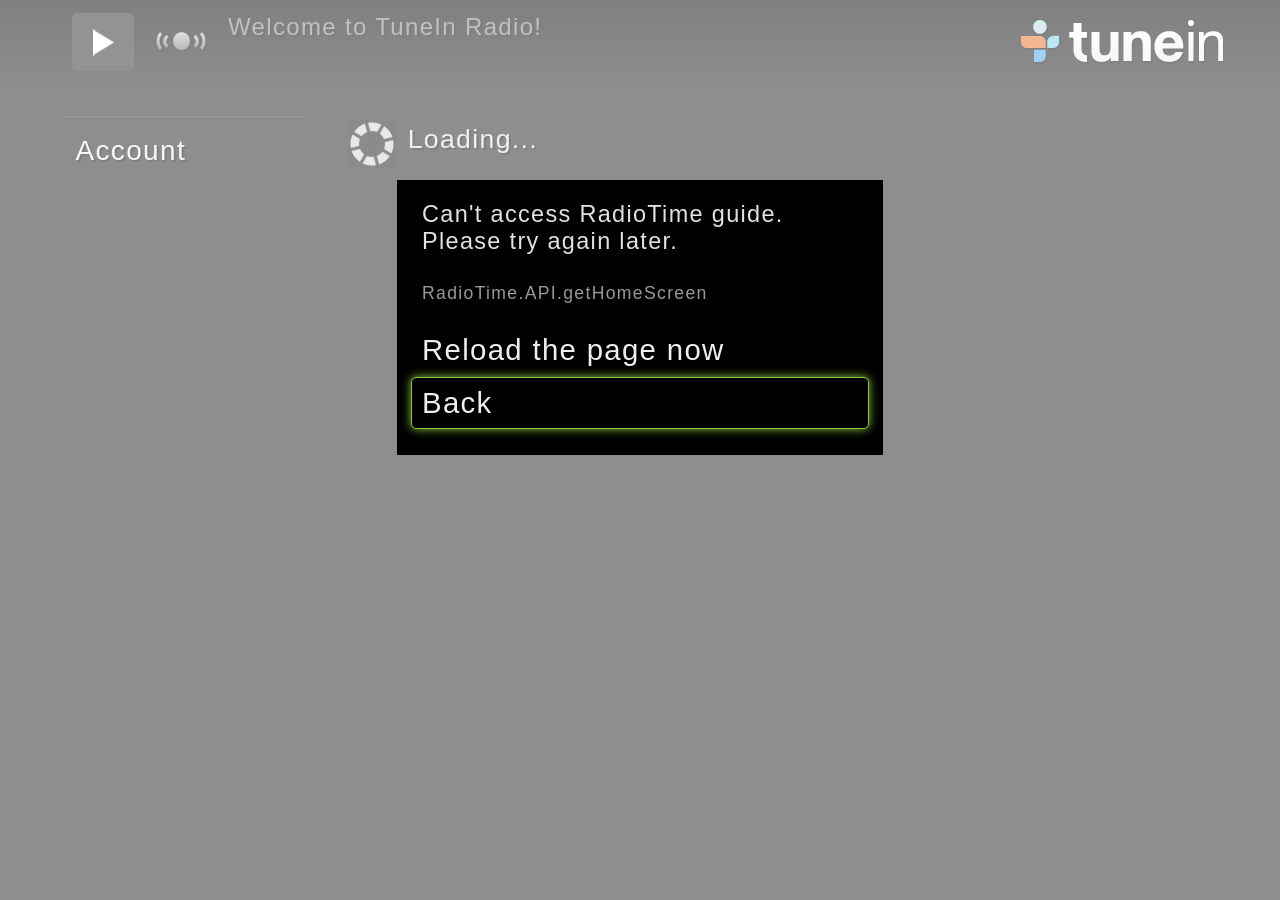
==== index.html @ f5fadd44 "Rename tuned.htm to index.html" ====
<!--?xml version="1.0" encoding="UTF-8"?-->
<!DOCTYPE html PUBLIC "-//W3C//DTD XHTML 1.0 Transitional//EN" "http://www.w3.org/TR/xhtml1/DTD/xhtml1-transitional.dtd">
<html xmlns="http://www.w3.org/1999/xhtml" xml:lang="en" lang="en"><head><script type="text/javascript" src="bundle-playback.js" charset="utf-8"></script>
<!-- End Wayback Rewrite JS Include -->

		<meta http-equiv="content-type" content="text/html; charset=UTF-8">  
		<title>TuneIn Radio: Find and listen to Talk, Music and Local Radio Online</title>
		<link href="ce.css" type="text/css" rel="stylesheet" title="default" media="all">

		<script type="text/javascript" src="jquery-1.4.min.js"></script>
		<script type="text/javascript" src="radiotime.js"></script>
		<script type="text/javascript" src="rsh.js"></script></head><body onload="RadioTime.UI.init();" class="home"><form id="rshStorageForm" style="left:-1000px;top:-1000px;width:1px;height:1px;border:0;position:absolute;"><textarea id="rshStorageField" style="left:-1000px;top:-1000px;width:1px;height:1px;border:0;position:absolute;">{"DhtmlHistory_pageLoaded":true}</textarea></form>
		<script type="text/javascript" src="ui.js"></script>
	
	

        <div id="header">
        		<div class="module mini-player">
        			<a id="mini-player-play" href="#" class="button"></a>
					<a id="mini-player-info" href="#" class="button"></a>
					<div id="mini-player-display" class="">
						<img id="mini-player-display-image" src="s0s.png" alt="">
						<div id="mini-player-title">Welcome to TuneIn Radio!</div>
						
						<div id="mini-player-visual">
					   		<div id="mini-player-visual-progress"></div>
					 	</div>
						<div id="mini-player-time"></div>
						<div id="mini-player-subtitle"></div>
					</div>
				</div> 
        		<a id="cmd_home" class="logo" href="tunetv.html">Home</a>
				<div id="search-and-account">
					<!--
					<a id="cmd_search" class="button toolbar" href="#">Search</a>
					<a id="cmd_account" class="button toolbar" href="#">Settings</a>
					-->
				</div>
		</div>
		
		<div id="sub-header">
		</div>
		<!-- begin #content -->
		<div id="content">
			<div id="secondary">
				<div class="wrapper">
					<div id="control-browse" class="module">
						<div class="module-content">
							<div class="module-content-inner">
								<div id="back-button" class="back" style="display: none;">
									<a id="cmd_back" href="#" class="button"><span id="back-button-caption">Home</span><em></em></a>
								</div>
								<ul id="control-actions" class="actions"></ul>    
								<ul id="control-actions-dynamic" class="actions"><li><a id="cmd_account" class="button" href="#">Account</a></li></ul>
								<div id="qt_embed" class="button"></div>
							</div>				
						
						</div>			
					</div>
				</div>
			</div>
			<div id="primary">
				<div class="wrapper">
					<div id="play-metainfo" class="module" style="display: none;">
						<div class="module-header">
							<h1 id="meta-title">&nbsp;</h1>
							<div id="meta-text"></div>
							<div id="meta-subtext"></div>
							<div class="logo_wrapper"><img id="meta-image" class="logo" src="TuneIn%20Radio_%20Find%20and%20listen%20to%20Talk,%20Music%20and%20Local%20Radio%20Online_arquivos/s0q.png" alt="logo"></div>
						</div>
					</div>
					<div id="ad-module" class="module">
						<div class="module-content">
							<img src="ad_placeholder.jpg" alt="Ad">
						</div>
					</div>
					<div id="play-onnow" class="module">
						<div class="module-content">
							<div id="onnow-content"></div>
						</div>
					</div>	
					<div id="listing-stations" class="module listing" style="display: block;">
						<div id="listing-stations-header" class="module-header" style="display: none;">
							<h1 id="nav-title"></h1>	
							<span id="nav-subtitle"></span> 
						    <span id="pagination-caption"></span>
						</div>

						<div class="module-content">
							<div class="module-content-inner">
								<div id="main" class="listing-wrapper" style="height: auto;"><div class="message loading">Loading...</div></div>
								<!--
								<div id="pagination-footer">
			               	<span></span> 
								</div>
								-->
								<div class="logo">
									<img id="listing-image" src="s0q.png" alt="logo" style="display: none;">
								</div>
							
									<ol id="pagination-side"><li></li></ol>
								</div>
						</div>
			    </div>
				</div>
			</div>
		</div>
		<!-- end #content -->
		<div id="status-text" style="display: none;">Loading configuration...</div>
		<!-- basement element is used as a container for media players -->
		<div id="basement">
		<!-- preload hover image for the logo -->
		<img src="logo_dark_hover.png">
		<div style="position: absolute;"><ruffle-embed id="9098508230452676" type="application/x-shockwave-flash" src="rt-tools/swf/mplayer.swf?9098508230452676" allowscriptaccess="always" flashvars="autostart=true&amp;objectid=9098508230452676" width="1" height="1"></ruffle-embed></div><div style="position: absolute;"><ruffle-embed id="7338263031550069" type="application/x-shockwave-flash" src="rt-tools/swf/mplayer-AS2.swf?7338263031550069" allowscriptaccess="always" flashvars="autostart=true&amp;objectid=7338263031550069" width="1" height="1"></ruffle-embed></div></div>
	


<!--
     FILE ARCHIVED ON 14:43:16 Sep 12, 2021 AND RETRIEVED FROM THE
     INTERNET ARCHIVE ON 22:48:39 Nov 09, 2026.
     JAVASCRIPT APPENDED BY WAYBACK MACHINE, COPYRIGHT INTERNET ARCHIVE.

     ALL OTHER CONTENT MAY ALSO BE PROTECTED BY COPYRIGHT (17 U.S.C.
     SECTION 108(a)(3)).
-->
<!--
playback timings (ms):
  captures_list: 0.568
  exclusion.robots: 0.037
  exclusion.robots.policy: 0.025
  esindex: 0.007
  cdx.remote: 25.708
  LoadShardBlock: 145.559 (3)
  PetaboxLoader3.datanode: 84.097 (4)
  PetaboxLoader3.resolve: 105.361 (3)
  load_resource: 63.64
-->
---- ce.css ----
body {
	font-family: 'Philips Screen Font 4', Helvetica, Arial, sans-serif;
	font-size: 22pt;
    color: #f2f2f2;
	background:#1c1c1c;
    padding: 0;
    margin: 0;
 	letter-spacing:1pt;
	text-shadow: 2px 2px 0px #000000;
	text-overflow: ellipsis;
	filter: dropshadow(color=#000000, offx=2, offy=2);
}

/** reset **/
a {
	text-decoration: none;
	color: #eee;
	margin:1px;
	border: 1px transparent solid;
}
a:focus {
/*	color: #8cc641; */
	border: 1px #8cc641 solid;
	-webkit-box-shadow: 0px 0px 10px #8cc641;
	-moz-box-shadow: 0px 0px 10px #8cc641;
	box-shadow: 0px 0px 10px #8cc641;
	-webkit-border-radius: 5px;
	-moz-border-radius: 5px;
	border-radius: 5px;
	outline: none;
	margin:1px;
}



ol, ul, li {
    list-style: none;
    margin: 0;
    padding: 0;
}
 
img {
    border: 0 !important;
    text-decoration: none !important
}
.clear {
	clear: both;
}

.outline {
	border: 2px white solid;
}

.hl {
	background: #EEFF99;
}

#mini-player-play, #mini-player-info {
	-webkit-border-radius: 5px;
	-moz-border-radius: 5px;
	border-radius: 5px;
}

#header {
	height: 90px;
	position: fixed;
	top: 0;
	width: 100%;
	z-index: 10;
	overflow: hidden;
	background: #1c1c1c; /* old browsers */
	background: -moz-linear-gradient(top, #000000 0%, #1C1C1C 100%); /* firefox */
	background: -webkit-gradient(linear, left top, left bottom, color-stop(0%,#000000), color-stop(100%,#1C1C1C)); /* webkit */
	filter: progid:DXImageTransform.Microsoft.gradient( startColorstr='#000000', endColorstr='#1C1C1C',GradientType=0 ); /* ie */
}

#sub-header  {
	height: 10px;
	margin: 84px 0 20px;
	overflow: hidden;
 	padding: 0 5%; 
}

#header a#cmd_home {
    background: url(logo_dark_normal.png) 4px 4px no-repeat;
    height: 64px;
    right: 46px;
	overflow: hidden;
    position: absolute;
    text-indent: 9999px;
    top: 8px; 	
    width: 272px;
	display: block;
	border-color: transparent;
	padding:0;
}

#header a#cmd_home:focus {
	/*background-position: 4px -63px;*/
	/* had to split into two images as workaround for Chrome backgrounds scaling bug*/
	background-image: url(logo_dark_hover.png) ;
	border-color: #8cc641;
	padding:0;
}

#content {
	width: 100%;
}

#primary {
	position: relative;
	width: 75%;
	background:url(right_column_bg.png) left center no-repeat; 
}
	#primary .wrapper {
		width:93%;
		padding:0 5% 0 2%;
	}

#secondary {
	width: 24.8%;
	position: relative;
	z-index: 1;
	background:url(left_column_bg.png) right center no-repeat; 
}
	#secondary .wrapper {
		width:80%;
		padding:1px 0 0 20%;
	}

#primary, #secondary {
	float: left;
	height: 560px;
}

 
.actions li, .listing li {
	margin: 0 0 3px;
}

#listing-stations .listing li a.button {
	border: 1px solid transparent;
	margin: 1px;
}

#back-button-caption {
	padding:0 0 0 30px;
	background:url(back_arrow.png) left 6px no-repeat;
}

#back-button {
	padding:0 0 8px;
	border-bottom: 1px solid #000;
}

#secondary .button {
	white-space:normal;
}

#secondary .button.filter {
	white-space:nowrap;
}

/*
div#back-button {
	margin: 0 0 15px;
	position: relative;
}

div#back-button em {
	background-image: url(arrow_sidebar_back.png);
	background-repeat: no-repeat;
	background-position: 0 0;
	display: block;
	height: 54px;
	top: -4px;
	left: -29px;
	position: absolute;
	width: 30px;
	display:none;
}

div#back-button a:focus {
	background: #39f;
	color: #111;
}

div#back-button a:focus em {
    background-position: 0 -55px;
}
*/

#control-browse {
	height: 100%;
}

.module {width: 98%;}

.module-content {
	position: relative;
	height: 100%;
}

/* .module-content-inner {padding: 7px;} */


#listing-stations {
	height: 560px;
}
/*
.play #listing-stations .button {
	font-size: 18pt;
}
*/
#listing-stations .button img {
/*	
	float: left;
	margin-right: 12px;
*/
	position: absolute;
	top: 6px;
	left: 8px;
}
#listing-stations .button.schedule img {
	top: 20px;
}
.home #listing-stations .button img {
	margin: 0 20px;
	top: 12px; left: 0;
	width:130px;
}

#play-onnow {
	display: none;
	height: 320px;
	position: absolute;
	bottom: 0;
	width:92%; /* hack */
}
#play-onnow .module-content {
	/*margin: 0 320px 0 0;*/
	overflow: hidden;
} 
#onnow-content {
	padding:10px 0 18px 10px
}
#onnow-content img {
	float: left;
	margin-right: 18px;
}
#onnow-content .button {
	white-space: normal;
}
#onnow-content div.ts {
	padding: 0;
	color: #999;
	text-align: right;
	font-size: 14pt;
}

/*
.song, .artist {
	padding-left: 280px !important;
}
*/

.tweet {
	font-size: 16pt;
	color: #ccc;
}
.tweet img {
	width: 50px;
	height: 50px;
	float: left;
	margin: 0 8px 8px 0;
}
.tweet .clear {
	padding: 0 !important;
}

#onnow-content .tweet-inner {
	padding: 0;
	margin: 0 0 0 66px;
}

#onnow-content .tweet-inner div.ts {
	padding: 10px 0;
	text-align: left;
}

.user {
	font-weight: bold;
	color: #2276BB !important;
}
#album_art {
	float: left;
}
#album_art img {
	width: 240px;
	height: 240px;
}
#album_art img.attribution {
	width: auto;
	height: auto;
	position: absolute;
	display: block;
	top: 268px;
	left: 16px;
}
#onnow-content div.title {
	font-size: 20pt;
}
.artist {
	padding-top: 9px !important;
	color: #999;
}
#onnow-content div.description {
	font-size: 18pt;
	color: #999;
}
.expired {
	opacity: 0.6;
}
#ad-module {
	display: none;
	width: 300px;
	height: 250px;
	position: absolute;
	bottom: 70px;
	right: 0;
}

.browse #listing-stations {
	height: 500px;
	/*
	position: absolute;
	bottom: 0;*/
}

.play #listing-stations {
	height: auto;
	position: absolute; /** check **/
	width:92%; /* hack */
	margin:10px 0 0;
}
.play #listing-stations .module-content {
	/*margin: 0 320px 0 0;*/
}

.listing-wrapper {overflow: hidden;}

.play #listing-stations .listing-wrapper {
	height: 280px;
}
 

#pagination-footer {
	background: #151515;
	padding: 3px 0;
}

#pagination-footer {display:none;}

#pagination-footer span {
	background: url(pagination_dn.png) top left no-repeat;
	margin: 0 auto;
	display: block;
	height: 11px;
	width: 15px;
	text-indent: -9999px;
}

#browse_view, #info_view {
	display: none;
}

h1, h2 {
	font-weight: normal;
}

h1 {
    color: #fff;
	font-size: 31pt;
	margin: 0;
	overflow: hidden;
	text-overflow: ellipsis;
	padding: 30px 0 0;
	white-space: nowrap;
	line-height:33pt;
}

h1 span {
    background: url(arrow_double_right.gif) 10px 50% no-repeat;
	padding-left: 30px;
}

h2 {
	font-size: 27pt;
	margin: 0;
}

.sidebar, .main {
	float: left;
	height: 626px; /* = 720 - 74 */ 
}
.sidebar {
	width: 29%;
}
.main {
	width: 42%;
	overflow: hidden;
}
.row {
	clear: both;
	padding-bottom: 4px;
}
 
 
 
.listing .station, .time, .listing .module-header {
	color: #777;
}

#elapsed-time {color: #ccc;}

.listing a.button:focus .station, #secondary a.button:focus span.sub, #secondary a.button.current span.sub  {color: #89c240;}

.listing .module-header, .listing .frequency, .time, span.back {
	font-size: 17pt;
}

.time {
	margin: 0 20px 0 0;
	display: block;
}

.module-header {margin: 5px 0;}
.listing .module-header {margin:0;}


.listing a.button:focus .description, a.button.current .description, span.back {
    color: #fff;
} 
.listing a.button .description {
	color: #999;
	font-size: 16pt;
	margin:7px 0 0 0;
}
 
#status-text {
	left: 0px;
	position: absolute;
	bottom: 0px;
	font-size: 16pt;
	background: #333;
	color: #999;
	padding: 6px 12px 6px 6px;
} 

#control-browse li.status {
	padding: 15px 10px;
}

.stopped #control-browse li.status strong {
	color: red;
}

.buffering #control-browse li.status strong {
	color: #8cc641;
}
 
.browse #listing-stations .listing-wrapper,
.browse #pagination-footer {
	margin: 0 250px 0 0;
}

.play #pagination-side {
	display: none;
}
#main {
	overflow: hidden;
	vertical-align: middle;
	position: relative;
	margin-left: 5px;
	/*padding:0 0 0 5px; can't  add padding there because child items use %-based layout*/
}

#search-and-account {
	display: none;
	position: absolute;
	right: -1000px;
	top: 20px;
}

body.home #search-and-account {display: block;}

/*
a#cmd_account:focus, a#cmd_search:focus {
	margin: 0px 7px 0 0;
}
*/

#secondary a.button {
	font-size: 21pt;
}

.listing-wrapper a.button {
position: relative;
}

.listing-wrapper a.button.withimage {
	padding: 16px 4px 16px 90px;
} 

.listing-wrapper a.button.alongimage {
	padding: 16px 4px 16px 10px;
} 

.listing-wrapper a.button:focus {
	border-left-color: #8cc641;
}


.listing-wrapper .feature a.button {
	height: 167px;
	overflow: hidden;
    padding: 2px;
}
 /*
.listing-wrapper .feature a.button:focus {
    padding: 1px;
}
*/
#secondary a.button.play span, #secondary a.button.stop span  {
    display: block;
	padding-left: 31px;
	color: white;
}

#secondary a.button.play span {background: url(play_icon_small.png) 5px 7px no-repeat;}
#secondary a.button.stop span {background: url(stop_icon_small.png) 0 8px no-repeat;}
#secondary a.button.buffering span, #secondary a.button.buffering {display:none;}

#secondary a.button span.sub {
	color: #999;
	display: block;
	font-size: 16pt;
	overflow: hidden;
}

#status-details  {color: #fff;}

/*
#secondary .back a.button {
	font-size: 24pt;
	height: 45px;
	padding: 0 12px;
}

#secondary .back a.button span {
	display: block;
	margin: 2px 0 0;
}
*/

a.button {
	display: block;
	text-decoration: none;
	color: #eee;
	white-space: nowrap;
	overflow: hidden;
	text-overflow: ellipsis;
    padding: 8px 10px;
	font-size: 22pt;
}

a.button.filter.current  {
	background: #1D1D1D;
	border-top: 1px solid #000;
	border-bottom: 1px solid #555;
	color: #fff;
	-webkit-border-radius: 5px;
	-moz-border-radius: 5px;
	border-radius: 5px;
}

a.button.filter.current:focus, a.button.filter:focus {
	border: 1px solid #8cc641;
}


a.button:focus, a.button.current, a.button.filter.current:focus {
    /* background: #000 url(focus_bg.png) center center repeat-x; */
	background:#000;
	/*margin:1px;*/
}

.feature a.button:focus {
	background: #000;
}

.left {float: left;}
.right {float: right;}
 
#play-progress .module-header {
	min-height: 80px;
	position: relative;
}

#play-progress .module-content {
	height: 60px;
	background: none;
}

#play-progress h2 {
  float: left;
	margin: 0 0 0 160px;
	overflow: hidden;
	/*white-space: nowrap;*/
}

h2#on-now-text span {color: #39f;}

#play-metainfo {
	background:url(station_page_bg.png) bottom left no-repeat;
}

#play-metainfo div.module-header {
	padding: 0 0 0 185px;
	height: 220px;
	overflow: hidden;
	position: relative;
	line-height: 40px;
	font-size: 28px;
	float: none;
}

#meta-text {
	font-size: 28px;
	overflow: hidden;
	white-space: nowrap;
	text-overflow: ellipsis;
}
#meta-subtext {
	color: #999;
}

#play-metainfo .logo_wrapper {
	position:absolute;
	top:0; left:0;
	background: #000;
	display: block;
	float: left;
	padding: 0;
	margin: 7px 15px 5px 7px;
	height:157px; width:157px;
	border:3px solid #595959;
	background:url(icon_bg_large.png) top left no-repeat;
	-webkit-box-shadow: 0px 0px 10px #000;
	-moz-box-shadow: 0px 0px 10px #000;
	box-shadow: 0px 0px 10px #000;	
}

#play-progress img.logo, #play-metainfo img.logo  {
	position: absolute;
	left: 5px;
	top: 5px;
}


#play-progress #elapsed-time {
	font-size: 20pt;
	left: 0;
	position: absolute;
	top: 15px;
	width: 120px;
}

#play-progress #elapsed-visual {
  background: #fff; 
	border: 2px solid #555;
  margin: 14px 0 4px 120px;
	padding: 2px;  	
}


#play-progress #elapsed-visual div {
	background: green;
	/*border-right: 9px solid #fff;*/
	display: block;
	height: 12px;
}

#play-progress #elapsed-visual.playing {background: #6c6}
/*
#play-progress #elapsed-visual.stopped {background: red;}

#play-progress #elapsed-visual.stopped div {
	background: #600;
	border-right: 9px solid #000;
}
*/
#play-timebar {
	margin-left: 160px;
	margin-top: -23px;
}

.stopped #play-progress #elapsed-visual div {background: red;}
.buffering #play-progress #elapsed-visual div {background: #8cc641;}



#nav-subtitle {
    color: #ccc;
	font-size: 16pt;
	float: right;
}

#pagination-caption {float: right;}
#nav-title, #pagination-caption {
	margin: 0;
	padding: 0 0 0 10px;
}

.listing #pagination-side {
	position: absolute;
	right: 0;
	top: 5px;
	width: 50px;
	overflow: hidden;
}

#listing-stations-header {
	display: none;
	float: left;
	width: 100%;
}

#listing-stations div.logo {
    position: absolute;
    right: 50px;
	text-align: center;
    top: 10px;
    width: 208px;   
}

/** #listing-stations div.logo {max-width: 190px;} **/

#pagination-side a {
	background: #333;
	border: 2px solid #555;
	color: #999;
	display: table-cell;
	font-size: 18pt;
	height: 48px;
	text-align: center;
	vertical-align: middle;
	width: 48px;
}

.listing #pagination-side a.current {
	background: #000;
	border-color: #333;
	color: #fff;	
}

.listing #pagination-side a.current:focus, .listing #pagination-side a:focus {
	border-color: #8cc641;
}

 

/** search **/

.search_box {
    background: #CCC url(search_icon_i.png) 5px 50% no-repeat;
	margin: 5px 0;
	padding: 10px 12px 10px 40px;
	-webkit-border-radius: 5px;
	-moz-border-radius: 5px;
	border-radius: 5px;
}

.search_box input {
	font-size: 20pt;
	background:none;
    border: 2px solid transparent;
    margin: 0;
	padding: 5px;
	width:92%;
}

.search_box input:focus {
    background:#FFF;
	border:2px solid #A7EB4B;
}

.caption {
	height: 48px;
	color: #e1e1e1;
	background: transparent;
	padding: 10px 0 0 12px;
}

.hidden {
	visibility: hidden;
}
 

#tuneStatusText {
	position: absolute;
	left: 24px;
	bottom: 24px;
	height: 29px;
	background: transparent url(spinner.gif) no-repeat left top;
	padding-left: 110px;
	font-size: 16pt;
	color: #6D6D6D;
}
#extStatusText {
	position: absolute;
	left: 24px;
	bottom: 54px;
	height: 29px;
	width: 25%;
	white-space: nowrap;
	overflow: hidden;
	text-overflow: ellipsis;
	font-size: 16pt;
}
#paginator {
	position: absolute;
	top: 0;
	right: 0;
	width: 80px;
}
#paginator a.button {
	margin: 0 24px 4px 0;
	text-align: center;
	border-left: 8px #222222 solid;
}
#paginator a:focus.button {
	border-left: 8px #97EF23 solid;
}
#paginator a.active {
	border-left: 8px #97EF23 solid !important;
	border-right: 8px #222222 solid !important;
}
#paginator a:focus.active {
	border-right: 8px #97EF23 solid !important;	
}
#listing-image {
	width: 145px;
	height: 145px;
	display: none;
	position: absolute;
	top: 0px;
	left: 36px;
}
#basement {
	/*visibility: hidden;*/
	width: 1px;
	height: 1px;
	overflow: hidden;
	opacity:0.1;
}

 /**

.clearfix:after, .module-header:after, .module-content:after {
    content: ".";
    display: block;
    height: 0;
    clear: both;
    visibility: hidden;
} 
**/


#moving {
	position: absolute;
	top: 0;
	left: 0;
	width: 100%;
}

#moving .button {
	border-bottom:1px solid #2C2C2C;
}


.module-header {
	float: left;
	clear: left;
}

.module-content {
	clear: left;
	padding:0 5px 0 0;
}

#play-progress, #back-button, #listing-image, #play-metainfo, #listing-related, #listing-stations {
	display: none;
	position: relative;
}

.mini-player {
	position: absolute;
	left: 5%;
	top: 12px;
	width: 93%;
}
#mini-player-status {
	width: 48px;
	height: 48px;
	top: 4px;
	left: 4px;
	position: absolute;
	background: #111111 url(loading_status_icon.gif) center center no-repeat;
}
#mini-player-play, #mini-player-info {
	width: 40px;
	height: 40px;
	position: absolute;
	top: 0;
	margin-right: 4px;
}
#mini-player-play {
	background: #272727 url(play_icon.png) center center no-repeat;
	left: 7px;
}
#mini-player-play.playing {
	background: #272727 url(stop_icon.png) center center no-repeat;
}
#mini-player-info {
	background: transparent;
	z-index: 1;
	left: 79px;
	width: 50px;
}

#mini-player-display {
	height: 60px;
	margin-left: 74px;
	margin-right: 316px;
	padding-left: 90px;
	position: relative;
}
#mini-player-display-image {
	position: absolute;
	top: 4px;
	left: 8px;
}
#mini-player-title {
	font-size: 18pt;
	width: 100%;
	overflow: hidden;
	white-space: nowrap;
	text-overflow: ellipsis;
	color: gray;
	line-height:22pt;
}
.playing #mini-player-title, .error #mini-player-title, .loading #mini-player-title {
	color: white;
}
#mini-player-subtitle {
	font-size: 14pt;
	color: gray;
}
.error #mini-player-subtitle{
	color: red;
}
#mini-player-visual{
	height: 6px;
	background: #aaa;
	margin: 6px 0;
	display: none;
}
#mini-player-visual-progress {
	height: 6px;
	background: #666;
}
#mini-player-time {
	font-size: 14pt;
	position: absolute;
	right: 0;
	color: gray;
}
#mini-player-display.stopped {
	opacity: 0.8;
}
#mini-player-display.loading {
	background: transparent url(loading_status_icon.gif) 18px center no-repeat;
}
#mini-player-display.error {
	background: transparent url(error_status_icon.png) 18px center no-repeat;
}
#mini-player-display.loading img, #mini-player-display.error img{
	display: none;
}

.play #control-actions {
	border-top:1px solid #333;
	border-bottom:1px solid #111;
}

.browse #control-actions {
	border-top:1px solid #333;
}

.home #control-actions {
	border-bottom:1px solid #111;
}

.home #control-actions-dynamic, .play #control-actions-dynamic {
	padding:8px 0;
	border-top:1px solid #3D3D3D;
}
/*
a#mini-player.button {
	font-size: 14pt;
	padding-left: 60px;
	white-space: normal;
	min-height: 40px;
	margin: 0 7px;
}
a#mini-player.button:focus {
    color: #89c240;
}

a#mini-player.button.loading {
	background: #111111 url(loading_status_icon.gif) 5px center no-repeat;
}
a#mini-player.button.playing {
	background: #111111 url(playing_status_icon.png) 5px center no-repeat;
}
a#mini-player.button.error {
	background: #bd0000 url(error_status_icon.png) 5px center no-repeat;
}
*/
.local-label {
	position: absolute;
	top: 8px;
	right: 8px;
	background: #9BCD5B;
	color: black;
	padding: 1px 5px;
	font-size: 0.7em;
	text-shadow: none;
}

.feature {
	width: 50%;
	float: left;
}

.feature div {
	margin-left: 170px;
}

.feature div.title {
	font-size: 18pt;
	white-space: normal;
	color: #fff;
	margin:24px 0 0 0;
	line-height:22pt;
}

.feature div.description {
	font-size: 16pt;
	white-space: normal;
	color: #bbb;
}

.feature div.location {
	font-size: 15pt;
  	font-style: italic;
	color: #BBB;
}

.feature .label {
	font-size: 12pt;
	text-transform:uppercase;	
	white-space: normal;
	background:#000;
	width:144px;
	border-top:1px solid #595959;
	position:absolute;
	left:-157px; top:134px;
	text-align:center;
	padding:4px 0 2px 0;
}

/*
.feature a.button:focus .label {
	color: #fff;
	left:-158px; top:134px;
}
.home #listing-stations .button:focus img {
	top: 11px; left: -1px;
}
*/

.featured {color: #c00;}
.recent {color: #8cc641;}
.preset {color: orange;}

.feature a.button:focus div.location {color: #fff;}
/*
.feature a.button:focus div.title{
	margin-top:24px;
}
*/
.feature span.logo {
	background: #000;
	display: block;
	float: left;
	padding: 0;
	margin: 7px 15px 5px 7px;
	height:148px; width:146px;
	border:3px solid #595959;
	background:url(icon_bg.png) top left no-repeat;
	-webkit-box-shadow: 0px 0px 10px #000;
	-moz-box-shadow: 0px 0px 10px #000;
	box-shadow: 0px 0px 10px #000;
}

.feature a.button:focus span.logo {
	border-color: #fff;
	/*margin: 8px 14px 5px 8px;*/
}

.feature a {
	background: none;
	margin: 0 4px 4px 0;
}
.message {
	color: #e1e1e1;
	padding: 8px 12px;
	font-size: 0.8em;
	margin-bottom: 12px;
}

.code {
	font-size: 1em;
}

.message span {
	color: #8CC641;
}

.message.loading {
	font-size: 20pt;
	background: url(loading_browse.gif) no-repeat 6px 6px;
	padding: 10px 0 0 66px;
	min-height: 60px; 
}
.message.error-details {
	font-size: 0.6em;
	color: #999;
}

/** NAV INDEX **/
 /*
#menu_presets, #menu_local {
	nav-index: 1;
	nav-up: #cmd_search;
}

#cmd_search {
	nav-index: auto;
}

#moving a.button {
	nav-right: #anchor-secondary;
	nav-left: #anchor-secondary;
}

#secondary a.button {
	nav-left: #page_selector_0;
	nav-right: #top-item;
}

#mini-player {
	nav-right: #top-item;
	nav-down: #anchor-secondary;
}

#pagination-side a {
	nav-left: #top-item;
	nav-right: #anchor-secondary;
}

#anchor-secondary {
	display: block;
	visiblity: hidden;
	height: 0px;
	width: 0px;
}

.home .feature #outlines_0 {
	nav-right: .feature #outlines_3;
	nav-bottom: .feature #outlines_1;
	nav-up: #cmd_search;
}

.home .feature #outlines_1 {
	nav-down: #outlines_3;
	nav-left: #outlines_0;
	nav-right: #outlines_2;
	nav-up: #cmd_search;
}

.home .feature #outlines_3 {
	nav-left: #outlines_2;	
	nav-right: #outlines_4;	
	nav-up: #outlines_1;
}

.home .feature #outlines_5 {
	nav-left: #outlines_4;	
	nav-right: #outlines_0;
	nav-up: #outlines_3;	
}

.home .feature #outlines_0,
.home .feature #outlines_2,
.home .feature #outlines_4 {
	nav-left: #menu_local;
}

.home .feature #outlines_4 {
	nav-down: #outlines_0;
}

.home .feature #outlines_5 {
	nav-down: #outlines_1;
}
*/

/*
 * For inline logos
 */ 
#listing-stations div.logo {
	display: none
}
.browse #listing-stations .listing-wrapper,.browse #pagination-footer {
	margin: 0 60px 0 0;
}
.popup {
	position: fixed;
	top: 20%;
	left: 0;
	right: 0;
	margin: auto;
	width: 460px;
	background: black;
	border: 1px black solid;
	padding: 12px 12px 24px; 
	z-index: 101;
}
.cover {
	position: fixed;
	top: 0;
	bottom: 0;
	width: 100%;
	height: 100%;
	background: white;
	opacity: 0.5;
	z-index: 100;
}
input.message {
	color: black;
	width: 80%;
}

.submit {
	float: left;
}
.text-input textarea {
	width: 100%;
	padding: 4px 4px;
	font-size: 1em;
}
.text-input input {
	width: 50%;
	padding: 4px 4px;
	font-size: 1em;
}
.feedback-popup-title {
	display: block;
	font-weight: bold;
}
.feedback-popup-text {
	display: block;
	margin-top: 0.5em;
	margin-bottom: 1em;
}

#radiotime_log {
	font-size: 16px;
	padding: 4px;
	background: #222222;
	clear: both;
	color: #F0FFF0;
	height:700px;
	overflow:  auto;
	position: absolute;
	right: 0;
	width: 400px;
}
/*
     FILE ARCHIVED ON 02:11:44 Sep 13, 2021 AND RETRIEVED FROM THE
     INTERNET ARCHIVE ON 22:44:30 Nov 09, 2026.
     JAVASCRIPT APPENDED BY WAYBACK MACHINE, COPYRIGHT INTERNET ARCHIVE.

     ALL OTHER CONTENT MAY ALSO BE PROTECTED BY COPYRIGHT (17 U.S.C.
     SECTION 108(a)(3)).
*/
/*
playback timings (ms):
  capture_cache.get: 0.456
  load_resource: 70.858
  PetaboxLoader3.resolve: 43.211
  PetaboxLoader3.datanode: 26.08
*/
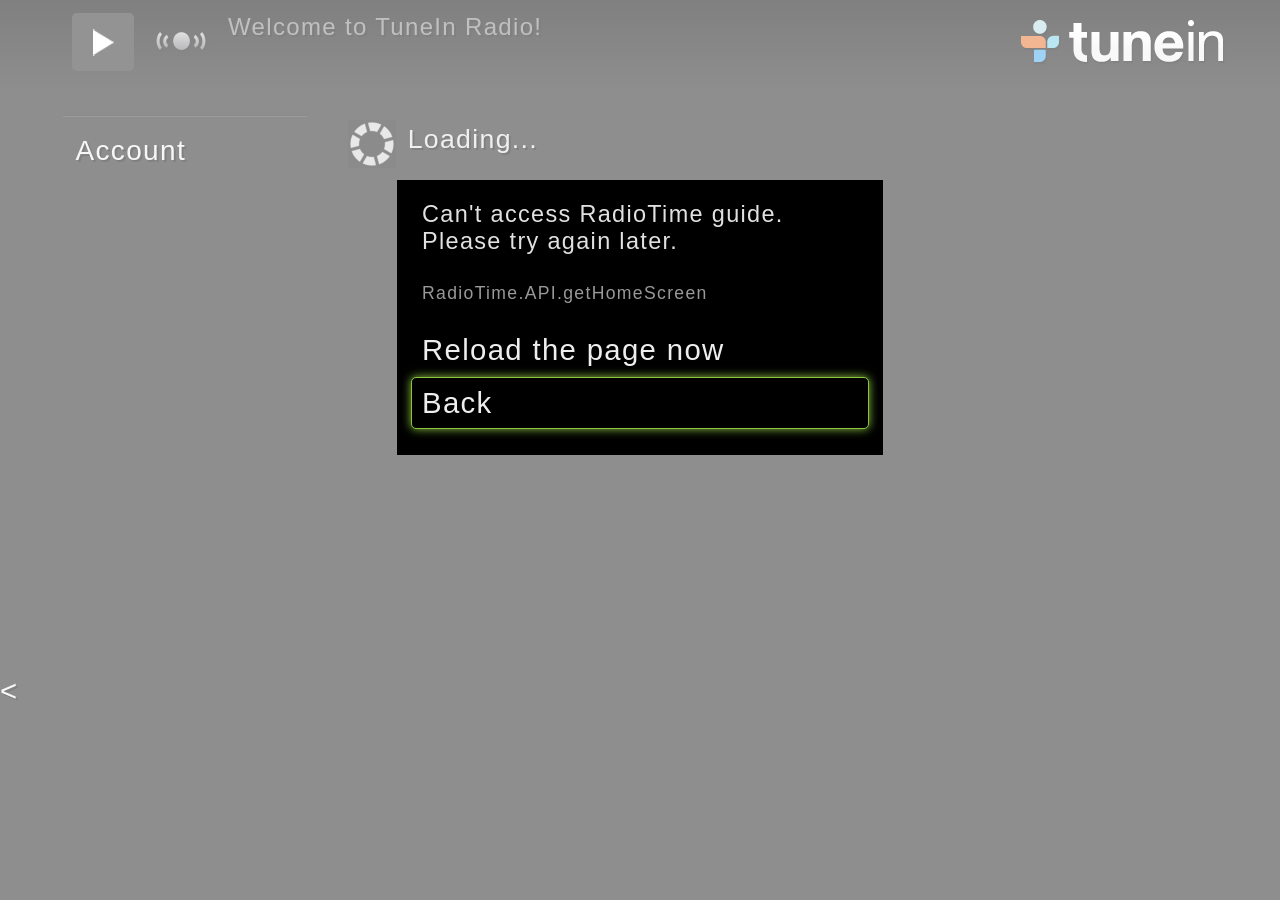
==== commit bdcfa705: "Update index.html" ====
--- a/index.html
+++ b/index.html
@@ -29,7 +29,7 @@
 						<div id="mini-player-subtitle"></div>
 					</div>
 				</div> 
-        		<a id="cmd_home" class="logo" href="tunetv.html">Home</a>
+        		<a id="cmd_home" class="logo" href="index.html">Home</a>
 				<div id="search-and-account">
 					<!--
 					<a id="cmd_search" class="button toolbar" href="#">Search</a>
@@ -66,7 +66,7 @@
 							<h1 id="meta-title">&nbsp;</h1>
 							<div id="meta-text"></div>
 							<div id="meta-subtext"></div>
-							<div class="logo_wrapper"><img id="meta-image" class="logo" src="TuneIn%20Radio_%20Find%20and%20listen%20to%20Talk,%20Music%20and%20Local%20Radio%20Online_arquivos/s0q.png" alt="logo"></div>
+							<div class="logo_wrapper"><img id="meta-image" class="logo" src="s0q.png" alt="logo"></div>
 						</div>
 					</div>
 					<div id="ad-module" class="module">
@@ -115,23 +115,4 @@
 	
 
 
-<!--
-     FILE ARCHIVED ON 14:43:16 Sep 12, 2021 AND RETRIEVED FROM THE
-     INTERNET ARCHIVE ON 22:48:39 Nov 09, 2026.
-     JAVASCRIPT APPENDED BY WAYBACK MACHINE, COPYRIGHT INTERNET ARCHIVE.
-
-     ALL OTHER CONTENT MAY ALSO BE PROTECTED BY COPYRIGHT (17 U.S.C.
-     SECTION 108(a)(3)).
--->
-<!--
-playback timings (ms):
-  captures_list: 0.568
-  exclusion.robots: 0.037
-  exclusion.robots.policy: 0.025
-  esindex: 0.007
-  cdx.remote: 25.708
-  LoadShardBlock: 145.559 (3)
-  PetaboxLoader3.datanode: 84.097 (4)
-  PetaboxLoader3.resolve: 105.361 (3)
-  load_resource: 63.64
--->
+< 
